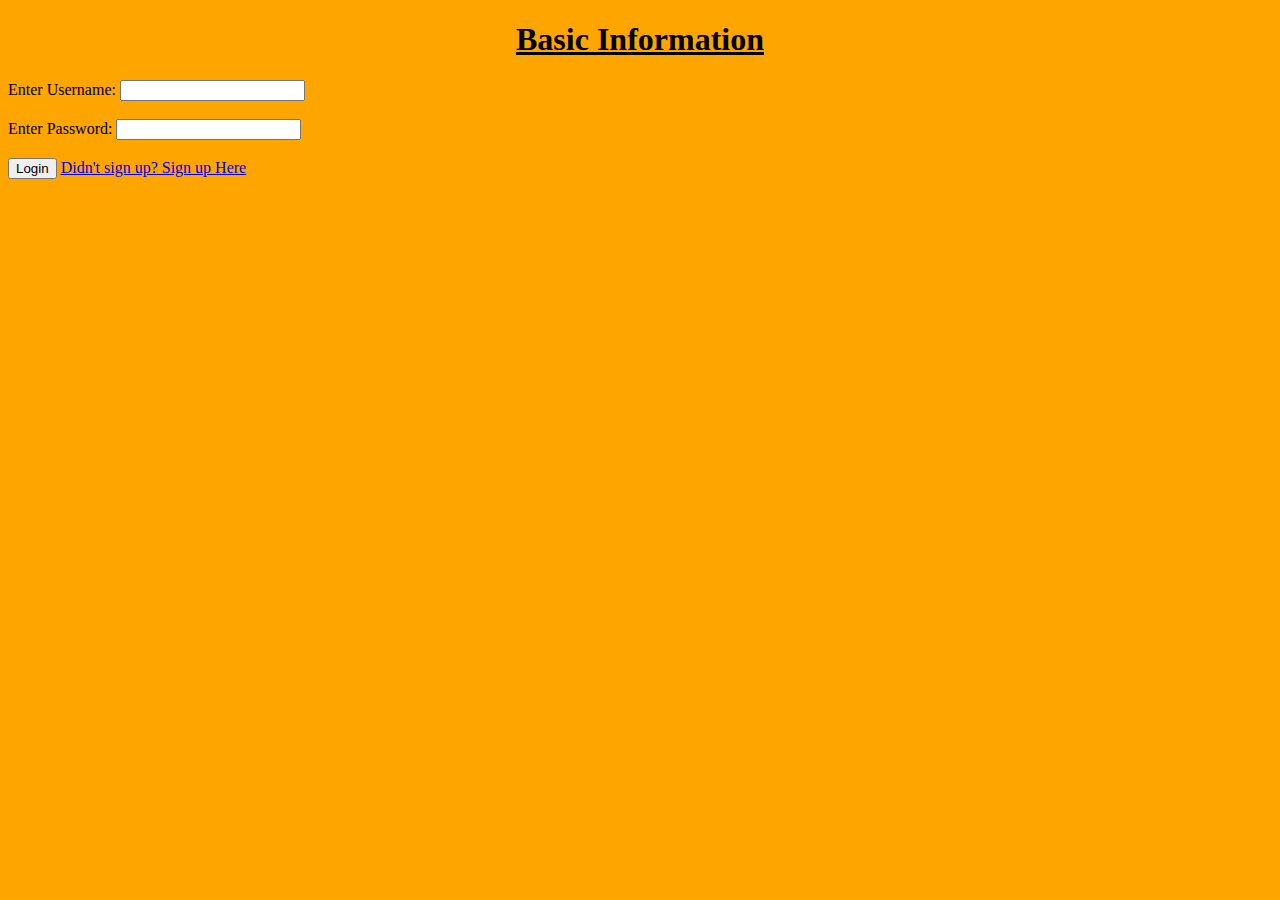
==== Easy/index.html @ 2cfd2e17 "Add files via upload" ====
<!DOCTYPE html>
<html>
    <head>
 <title>Form</title>
 </head>
 <body bgcolor="orange">
    <h1 align="center"><b><u> Basic Information</u></b></h1>
    <form name="f1">
     Enter Username: <input type="text" name="n1"><br><br>
     Enter Password:  <input type="password"  name="p1"><br><br>
     <input type="submit" value="Login">
     <a href="signin.html">Didn't sign up? Sign up Here</a>
     </form>
    </body>   
</html>
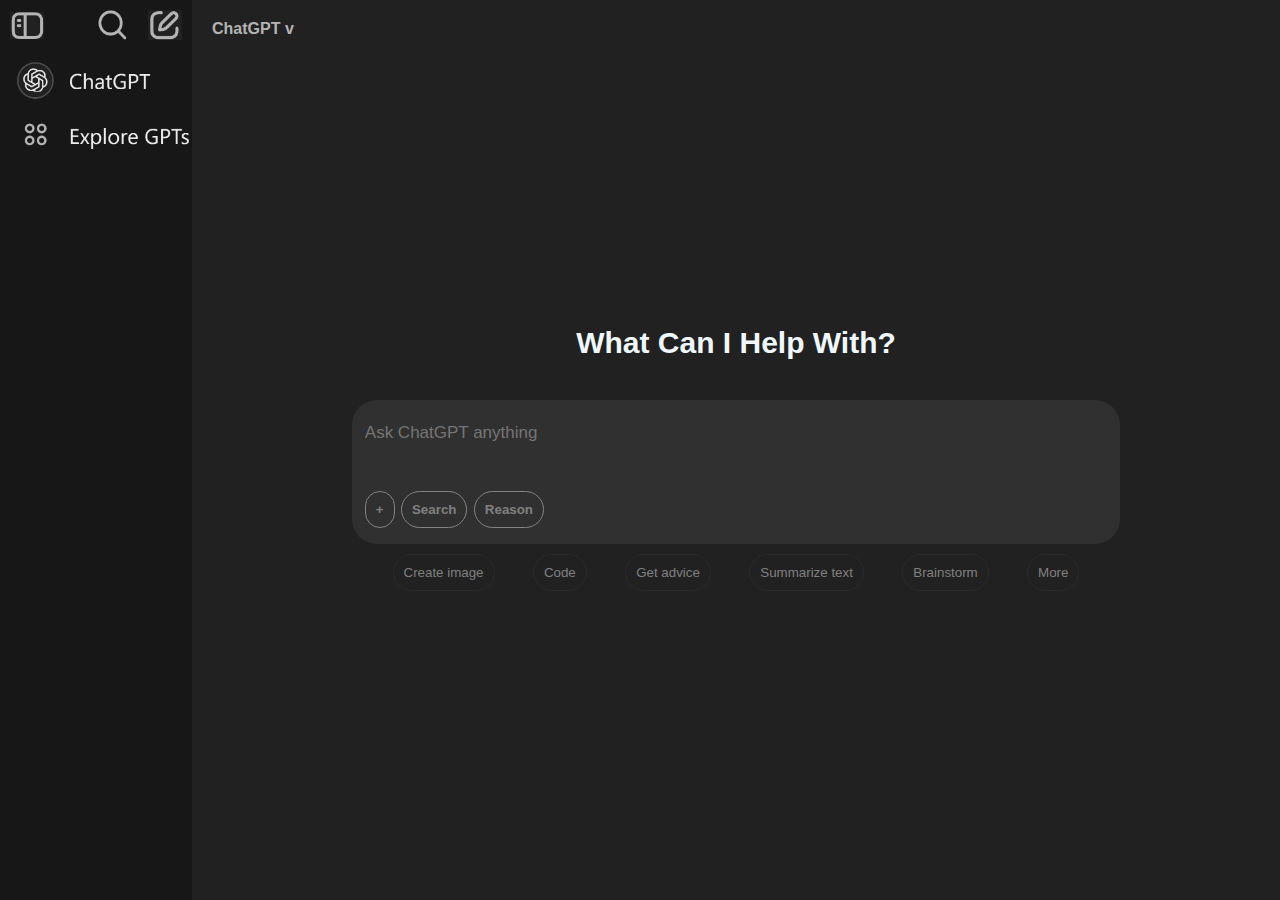
==== commit aa46a8e3: "added 6 files" ====
--- a/Easy/index.html
+++ b/Easy/index.html
@@ -1,15 +1,57 @@
-<!DOCTYPE html>
-<html>
-    <head>
- <title>Form</title>
- </head>
- <body bgcolor="orange">
-    <h1 align="center"><b><u> Basic Information</u></b></h1>
-    <form name="f1">
-     Enter Username: <input type="text" name="n1"><br><br>
-     Enter Password:  <input type="password"  name="p1"><br><br>
-     <input type="submit" value="Login">
-     <a href="signin.html">Didn't sign up? Sign up Here</a>
-     </form>
-    </body>   
+<!DOCTYPE html>
+<html lang="en">
+
+<head>
+    <meta charset="UTF-8">
+    <meta name="viewport" content="width=device-width, initial-scale=1.0">
+    <title>Chatbot UI</title>
+
+    <link rel="stylesheet" href="style.css">
+</head>
+
+<body>
+    <div class="master">
+        <div class="c1">
+            <div class="headc1">
+                <img src="sidebarbuttn.png" alt="">
+            
+                    <img src="search.png" alt="">
+                    <img src="pencil.png" alt="">
+                    
+               
+            </div>
+            <div class="nextc1">
+                <img src="nextc1.png" alt="">
+            </div>
+
+        </div>
+        <div class="c2">
+            <div class="headc2">
+                <h4>ChatGPT v</h4>
+            </div>
+            <div class="box1">
+                <p>What Can I Help With?</p>
+                <div class="chat">
+                    <input type="text" placeholder="Ask ChatGPT anything" >
+                    <div class="icons">
+                        <button>+</button>
+                        <button>Search</button>
+                        <button>Reason</button>
+                    </div>
+                    
+                </div>
+                <div class="box2">
+                    <button>Create image</button>
+                    <button>Code</button>
+                    <button>Get advice</button>
+                    <button>Summarize text</button>
+                    <button>Brainstorm</button>
+                    <button>More</button>
+                </div>
+            </div>
+            
+        </div>
+    </div>
+</body>
+
 </html>--- a/Easy/style.css
+++ b/Easy/style.css
@@ -0,0 +1,139 @@
+* {
+    margin: 0;
+    padding: 0;
+}
+
+.master {
+    display: flex;
+
+}
+
+
+.c1 {
+    height: 100vh;
+    width: 15vw;
+    background-color: #171717 ;
+    
+}
+.c2 {
+    height: 100vh;
+    width: 85vw;
+    background-color: #212121;
+}
+
+.headc1 {
+    display: flex;
+    width: 100%;
+    flex-wrap: nowrap;
+    align-items: center;
+    overflow: hidden;
+    
+}
+.headc1 :nth-child(1) {
+    margin-right: auto;
+}
+
+.headc1 img {
+    margin: 10px;
+    width: 3.75vh;
+    height: 3.25vh;
+    max-width: 100%;
+    height: auto;
+}
+
+
+
+.nextc1 img{
+    margin: 10px;
+    height: 10vh;
+}
+
+h4 {
+    color: #b4b4b4;
+    font-family: 'Segoe UI', Tahoma, Geneva, Verdana, sans-serif;
+    margin: 20px;
+}
+
+.box1 {
+    height: 90vh;
+    display: flex;
+    justify-content: center;
+    align-items: center;
+    flex-direction: column;
+    
+}
+p {
+    font-family: 'Segoe UI', Tahoma, Geneva, Verdana, sans-serif;
+    color: aliceblue;
+    font-size: 30px;
+    font-weight: 600;
+    
+}
+
+.chat {
+    margin-top: 40px;
+    display: flex;
+    align-items: flex-start;
+    justify-content: center;
+    background-color: #303030;
+    width: 60vw;
+    height: 16vh;
+    border-radius: 25px;
+    flex-direction: column;
+}
+
+.chat input {
+    margin-bottom: vh;
+    margin-left: 1vw;
+    width:55vw ;
+    height: 4vh;
+    background-color: #303030;
+    border: none;
+    outline: none;
+    color: aliceblue;
+    font-family: 'Segoe UI', Tahoma, Geneva, Verdana, sans-serif;
+    font-weight: 500;
+    font-size: 17px;
+}
+.box2 {
+    display: flex;
+    margin: 10px;
+    width: 55vw;
+    justify-content: center;
+    align-items: center;
+    gap: 3vw;
+
+}
+.box2 button {
+    border-radius: 50px;
+    padding: 10px;
+    border: 1px solid #2A2A2A;
+    color: #808080;
+    background-color: #212121;
+}
+.icons {
+    margin-top: 4.5vh;
+    display: flex;
+    margin-left: 1vw;
+    gap: 0.5vw;
+    
+}
+.icons button {
+    border: none;
+    border: 1px solid #848484;
+    background-color: #303030;
+    color: #808080;
+    padding: 10px;
+    border-radius: 100px;
+
+    font-weight: 700;
+    transition: background-color 0.3s ease
+}
+
+button:hover{
+    background: #4a4949;
+}
+button {
+    cursor: pointer;
+    transition: background-color 0.3s ease;
+}